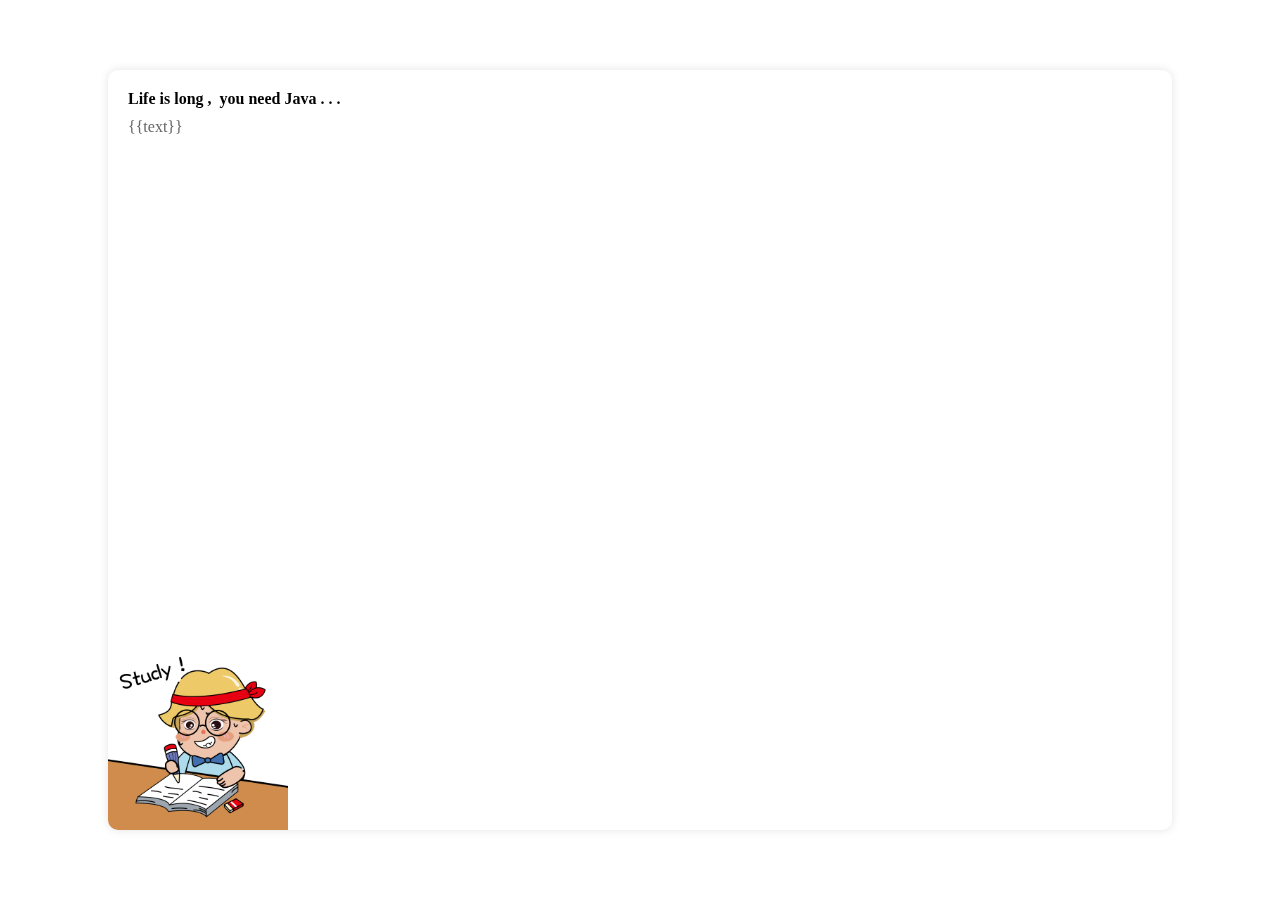
==== src/main/resources/templates/index.html @ 92d676e4 "优化" ====
<!DOCTYPE html>
<html lang="en">
  <head>
    <meta charset="UTF-8" />
    <title>Python</title>
    <link rel="stylesheet" href="../static/css/index.css" />
    <script src="../static/js/index.js"></script>
  </head>
  <body>
    <div id="App">
      <img class="study-icon" src="../static/img/study.png" alt="" />
      <div class="title">Life is long , &nbsp;you need Java . . .</div>
      <div class="content" >{{text}}</div>
    </div>
  </body>
</html>
---- src/main/resources/static/css/index.css ----
* {
  margin: 0;
  padding: 0;
}

#App {
  position: fixed;
  left: 50%;
  top: 50%;
  transform: translate(-50%, -50%);
  border-radius: 10px;
  font-size: 16px;
  height: 80vh;
  width: 80vw;
  box-shadow: 0 0 10px 0 rgb(227, 227, 228); 
  padding: 20px;
  overflow: hidden;
}
.title{
  padding-bottom: 10px;
  font-weight: bold;
}
.content{
  padding-bottom: 10px;
  color: #666;
}
.study-icon{
  position: absolute;
  left: 0;
  bottom: 0;
  width: 20vh;
  height: 20vh;
}
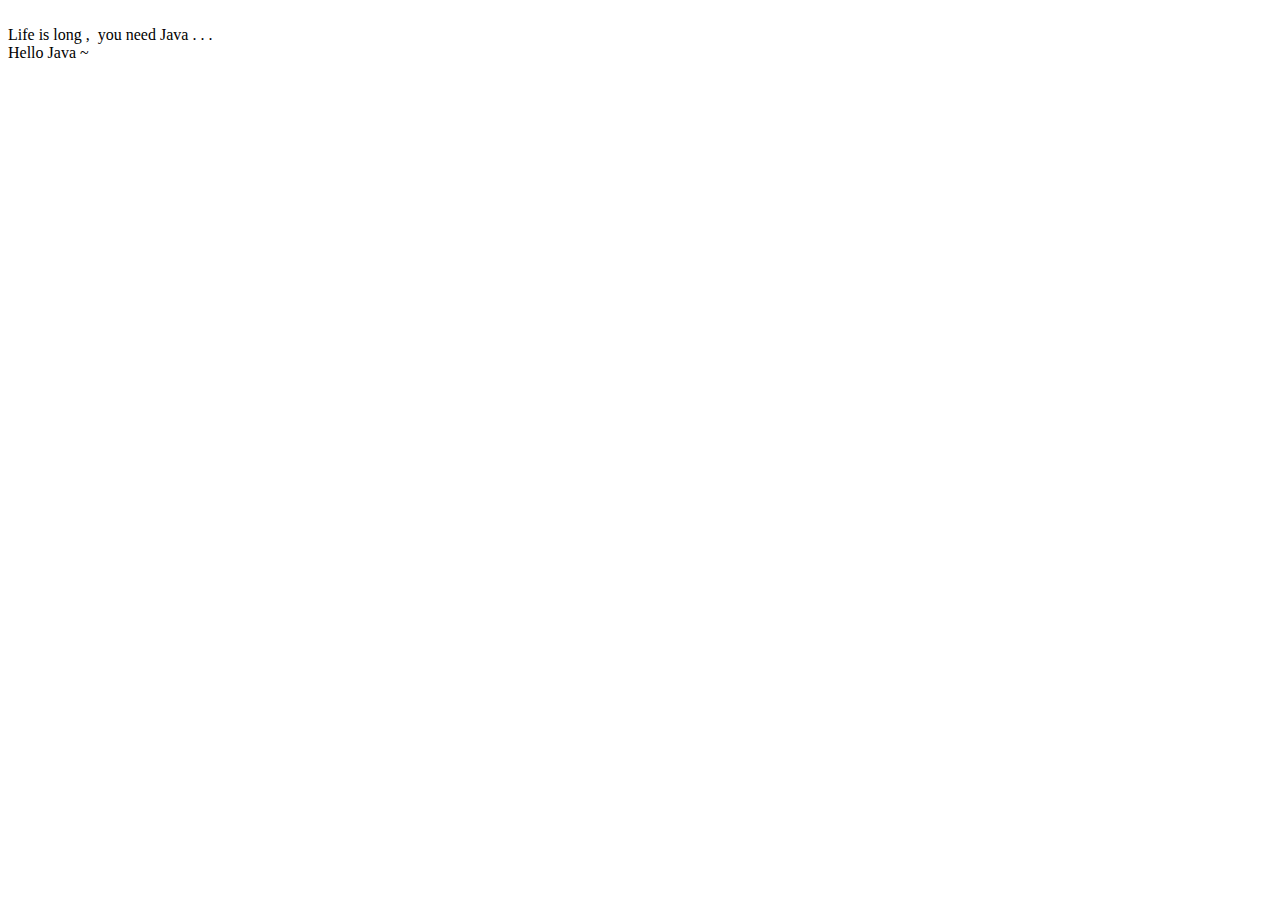
==== commit 8a011f00: "优化" ====
--- a/src/main/resources/templates/index.html
+++ b/src/main/resources/templates/index.html
@@ -1,16 +1,18 @@
 <!DOCTYPE html>
-<html lang="en">
-  <head>
-    <meta charset="UTF-8" />
-    <title>Python</title>
-    <link rel="stylesheet" href="../static/css/index.css" />
-    <script src="../static/js/index.js"></script>
-  </head>
-  <body>
-    <div id="App">
-      <img class="study-icon" src="../static/img/study.png" alt="" />
-      <div class="title">Life is long , &nbsp;you need Java . . .</div>
-      <div class="content" >{{text}}</div>
-    </div>
-  </body>
+<html lang="en" xmlns:th="http://www.thymeleaf.org">
+<head>
+    <meta charset="UTF-8"/>
+    <title>Java</title>
+    <link rel="shortcut icon" href="/img/favicon.ico" type="image/x-icon">
+    <link rel="stylesheet" href="/css/index.css"/>
+    <script src="/js/index.js"></script>
+</head>
+<body>
+<div id="App">
+    <img class="study-icon" src="/img/study.png" alt=""/>
+    <div class="title" th:text="${title}">Life is long , &nbsp;you need Java . . .</div>
+    <div class="content" th:text="${content}">Hello Java ~</div>
+</div>
+</body>
 </html>
+
